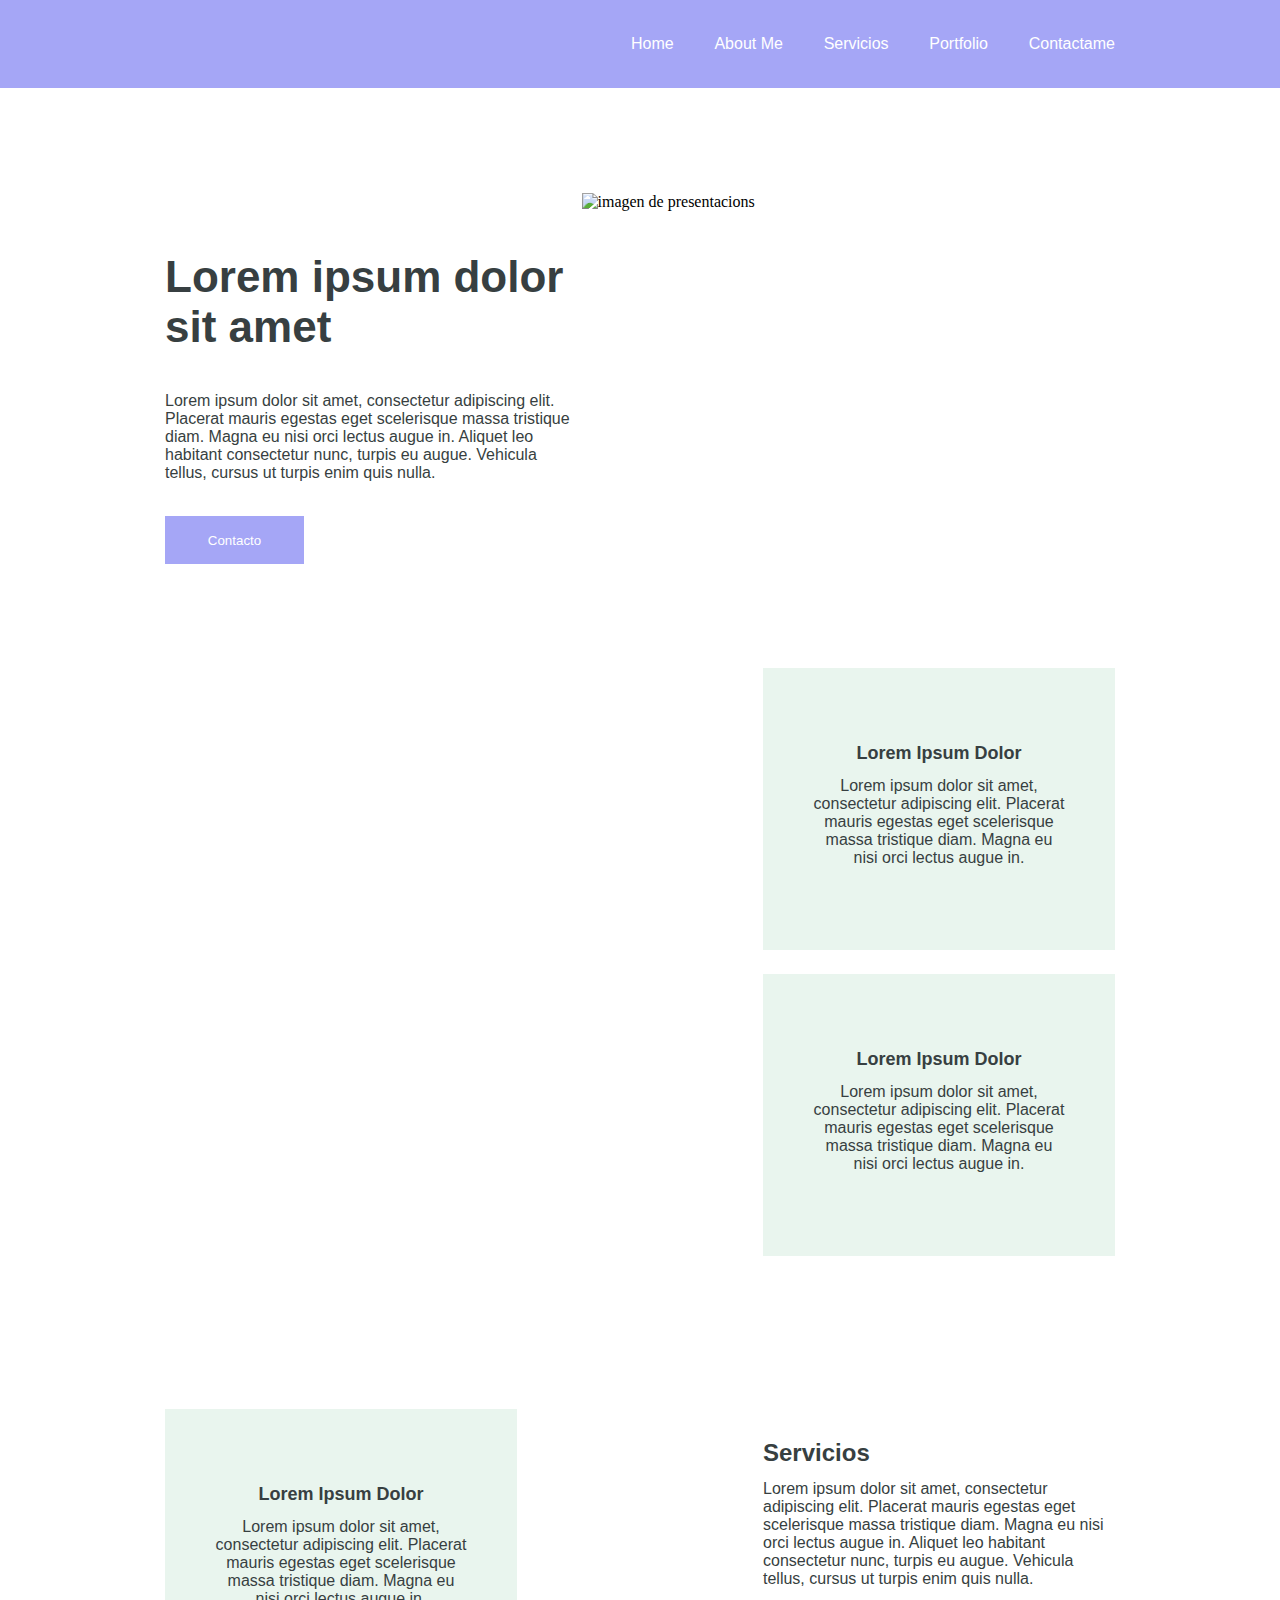
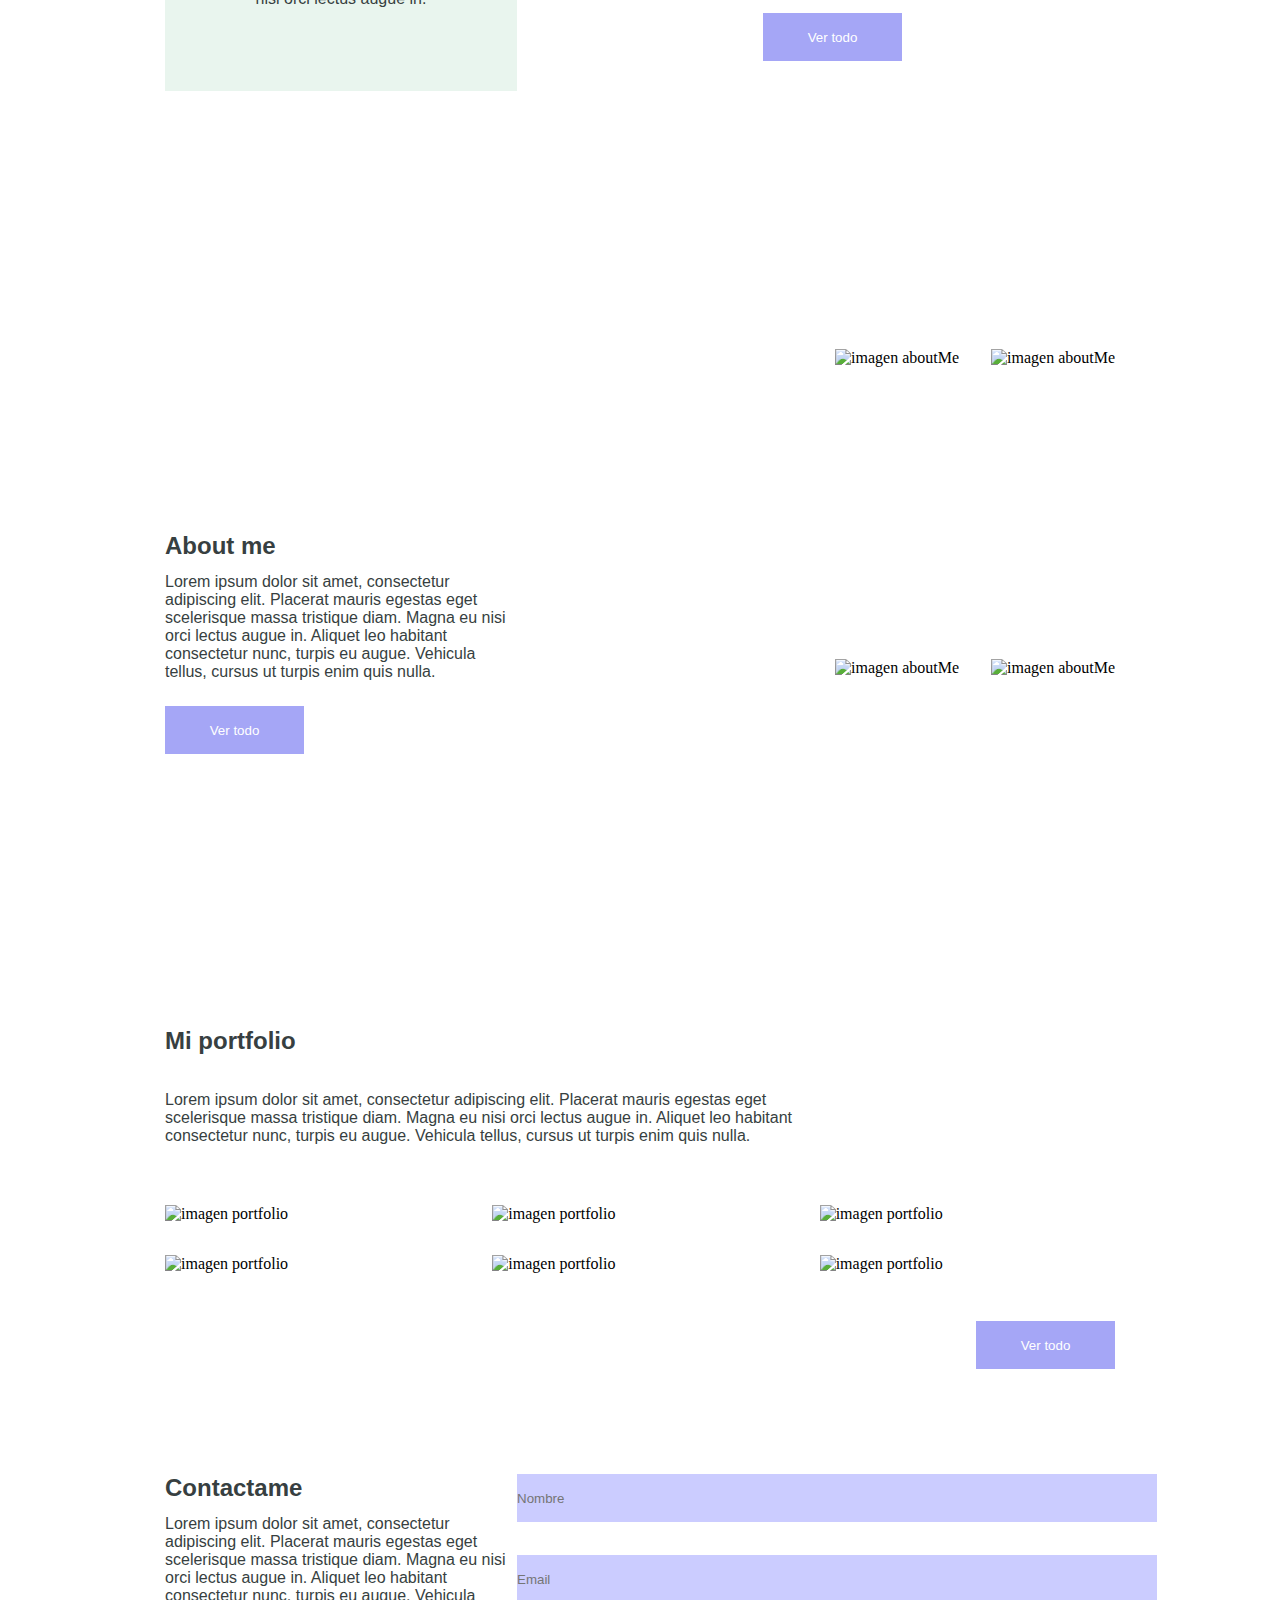
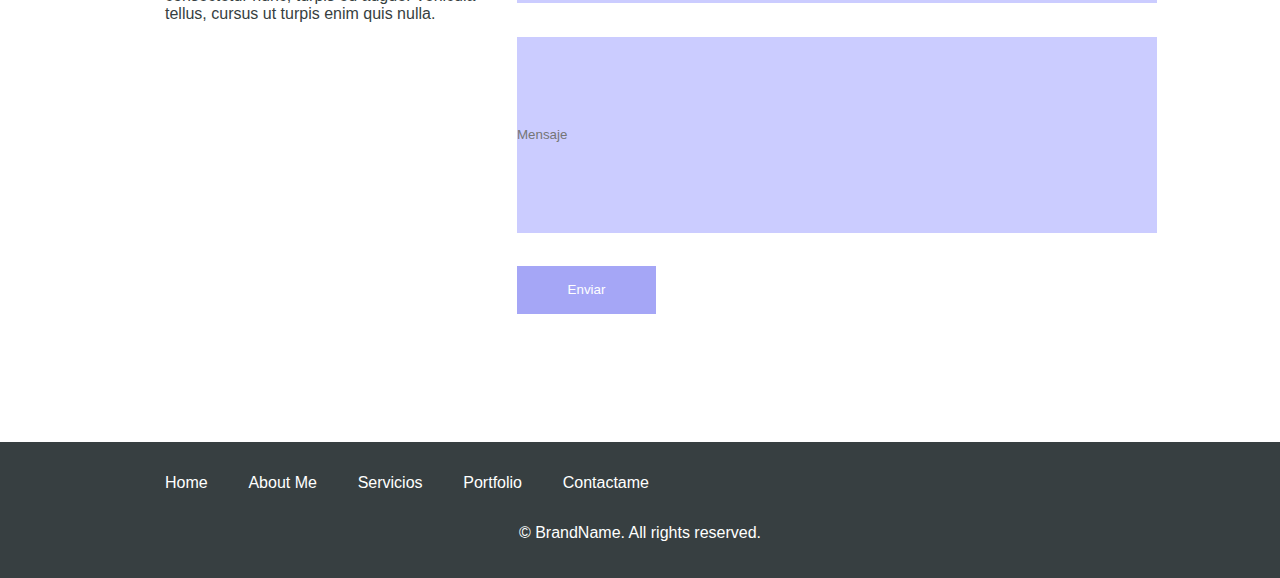
==== index.html @ ae7e3237 "first commit" ====
<!DOCTYPE html>
<html lang="en">
<head>
    <meta charset="UTF-8">
    <meta http-equiv="X-UA-Compatible" content="IE=edge">
    <meta name="viewport" content="width=device-width, initial-scale=1.0">
    
    <!--CSS-->
    <link rel="stylesheet" href="style/style.css">
    
    <title>Desafio 1</title>
</head>
<body>
    <header>
        <nav class="navH">
            <ul >
                <li><a href="index.html">Home</a></li>
                <li><a href="aboutMe.html">About Me</a></li>
                <li><a href="servicios.html">Servicios</a></li>
                <li><a href="portfolio.html">Portfolio</a></li>
                <li><a href="contactame.html">Contactame</a></li>
            </ul>
        </nav>
    </header>

    <section class="sectionIntro">
        <div class="presentInfo">
            <h1>Lorem ipsum dolor sit amet</h1>

            <p>Lorem ipsum dolor sit amet, consectetur adipiscing elit. Placerat mauris egestas eget scelerisque massa tristique diam. Magna eu nisi orci lectus augue in. Aliquet leo habitant consectetur nunc, turpis eu augue. Vehicula tellus, cursus ut turpis enim quis nulla.</p>

            <a href="contactame.html">
                <button class="buttonContact">Contacto</button>
            </a>
        </div>

        <img src="https://via.placeholder.com/570x360" alt="imagen de presentacions" class="imgInfo">
    </section>

    <section class="sectionServices">
        <div class="cardBlock1">
            <h2 class="titleService">Servicios</h2>
            <p class="parService">Lorem ipsum dolor sit amet, consectetur adipiscing elit. Placerat mauris egestas eget scelerisque massa tristique diam. Magna eu nisi orci lectus augue in. Aliquet leo habitant consectetur nunc, turpis eu augue. Vehicula tellus, cursus ut turpis enim quis nulla.</p>
            <a href="servicios.html"> 
                <button class="buttonService"> Ver todo</button>
            </a>
        </div>

        <div class="cardBlock1">
            <div class="serviceCard">
                <div class="textSize">
                    <h3>Lorem Ipsum Dolor</h3>
                    <p>Lorem ipsum dolor sit amet, consectetur adipiscing elit. Placerat mauris egestas eget scelerisque massa tristique diam. Magna eu nisi orci lectus augue in.</p>
                </div>
            </div>
        </div>

        <div class="cardBlock">
            <div class="serviceCard">
                <div class="textSize">
                    <h3>Lorem Ipsum Dolor</h3>
                    <p>Lorem ipsum dolor sit amet, consectetur adipiscing elit. Placerat mauris egestas eget scelerisque massa tristique diam. Magna eu nisi orci lectus augue in.</p>
                </div>
            </div>

            <div class="serviceCard">
                <div class="textSize">
                    <h3>Lorem Ipsum Dolor</h3>
                    <p>Lorem ipsum dolor sit amet, consectetur adipiscing elit. Placerat mauris egestas eget scelerisque massa tristique diam. Magna eu nisi orci lectus augue in.</p>
                </div>
            </div>
        </div>
    </section>

    <section class="sectionIntro">
        <div class="cardBlock1">
            <h2 class="titleService">About me</h2>
            <p class="parService">Lorem ipsum dolor sit amet, consectetur adipiscing elit. Placerat mauris egestas eget scelerisque massa tristique diam. Magna eu nisi orci lectus augue in. Aliquet leo habitant consectetur nunc, turpis eu augue. Vehicula tellus, cursus ut turpis enim quis nulla.</p>
            <a href="aboutMe.html"> 
                <button class="buttonService"> Ver todo</button>
            </a>
        </div>

        <div class="imgAboutMe">
            <img src="https://via.placeholder.com/350x280" alt="imagen aboutMe">
            <img src="https://via.placeholder.com/350x280" alt="imagen aboutMe">
            <img src="https://via.placeholder.com/350x280" alt="imagen aboutMe">
            <img src="https://via.placeholder.com/350x280" alt="imagen aboutMe">
        </div>

    </section>

    <section class="sectionPortfolio">
        <div class="portfolioInfo">
            <h2>Mi portfolio</h2><br><br>

            <p>Lorem ipsum dolor sit amet, consectetur adipiscing elit. Placerat mauris egestas eget scelerisque massa tristique diam. Magna eu nisi orci lectus augue in. Aliquet leo habitant consectetur nunc, turpis eu augue. Vehicula tellus, cursus ut turpis enim quis nulla.</p>
        </div>

        <div class="imgPortfolio">
            <img src="https://via.placeholder.com/350x280" alt="imagen portfolio">
            <img src="https://via.placeholder.com/350x280" alt="imagen portfolio">
            <img src="https://via.placeholder.com/350x280" alt="imagen portfolio">
            <img src="https://via.placeholder.com/350x280" alt="imagen portfolio">
            <img src="https://via.placeholder.com/350x280" alt="imagen portfolio">
            <img src="https://via.placeholder.com/350x280" alt="imagen portfolio">
        </div>
        
        <div class="buttonPortfolio">
            <a href="portfolio.html"> 
                <button class="buttonService"> Ver todo</button>
            </a>
        </div>
    </section>

    <section class="sectionIntro">
        <div class="">
            <h2 class="titleService">Contactame</h2>
            <p class="parService">Lorem ipsum dolor sit amet, consectetur adipiscing elit. Placerat mauris egestas eget scelerisque massa tristique diam. Magna eu nisi orci lectus augue in. Aliquet leo habitant consectetur nunc, turpis eu augue. Vehicula tellus, cursus ut turpis enim quis nulla.</p>
        </div>

        <form class="contactForm">
            <input type="text" class="textForm" placeholder="Nombre">
			<input type="text" class="textForm" placeholder="Email">
            <input type="text" class="msgForm" placeholder="Mensaje">
            <button class="buttonService">Enviar</button>
        </form>

        <!-- <img src="" alt="icono-instagram">
        <img src="" alt="icono-linkedin">
        <img src="" alt="icono-mail"> -->
    </section>

    <footer class="footerNav">
        <nav>
            <ul class="ulF">
                <li><a class="aF" href="index.html">Home</a></li>
                <li><a class="aF" href="aboutMe.html">About Me</a></li>
                <li><a class="aF" href="servicios.html">Servicios</a></li>
                <li><a class="aF" href="portfolio.html">Portfolio</a></li>
                <li><a class="aF" href="contactame.html">Contactame</a></li>
            </ul>
        </nav>

        <p class="pF">© BrandName. All rights reserved.</p>
    </footer>
</body>
</body>
</html>
---- style/style.css ----
* {
    margin: 0;
    padding: 0;
}
header {
    width: 100%;
    height: 5.5rem;
    background-color: #A5A6F6;
    display: flex;
}
.navH {
    width: 100%;
    display: flex;
    justify-content: flex-end;
    flex-flow: wrap;
    flex-direction: row;
    align-items: center;
    margin-right: 10.3125rem;
}
ul {
    width: 30.25rem;
    display: flex;
    justify-content: space-between;
    margin-left: 10.3125rem;
}
li {
    list-style-type: none;
    display: inline;
}
a {
    text-decoration: none;
    font-family: 'Roboto', sans-serif;
    color:#FFFFFF;
}

h1 {
    font-family: 'Roboto', sans-serif;
    color:#373F41;
    font-size: 2.75rem;
    font-weight: 700;
}
h2 {
    font-family: 'Roboto', sans-serif;
    color:#373F41;
    font-size: 1.5rem;
    font-weight: bold;
}
h3 {
    font-family: 'Roboto', sans-serif;
    color:#373F41;
    font-size: 1.125rem;
    line-height: 1.5rem;
    font-weight: 700;
}
p {
    font-family: 'Roboto', sans-serif;
    color:#373F41;
    font-size: 1rem;
}
footer {
    display: flex;
    flex-flow: wrap;
    flex-direction: column;
    height: 8.5rem;
    background-color: #373F41;
    margin-top: 8rem;
}

.ulH {
    flex-flow: wrap;
    flex-direction: row;
    align-items: center;
}

.sectionIntro {
    display: flex;
    flex-direction: row;
    justify-content: space-between;
    margin-left: 10.3125rem;
    margin-right: 10.3125rem;
    margin-top: 6.5625rem;
}
.presentInfo {
    width: 27.8125rem;
    margin-top: 3.6875rem;
}
.presentInfo p {
    margin-top: 2.5rem;
    margin-bottom: 2.125rem;
}
.buttonContact {
    background-color: #A5A6F6;
    text-align: center;
    width: 8.6875rem;
    height: 3rem;
    border-style: none;
    color: #FFFFFF;
}
.imgInfo {
    width: 35.625rem;
    height: 22.5rem;
}

.sectionServices {
    display: flex;
    flex-flow: wrap-reverse;
    flex-direction: row-reverse;
    justify-content: space-between;
    margin-left: 10.3125rem;
    margin-right: 10.3125rem;
    margin-top: 6.5rem;
}
.serviceCard {
    display: flex;
    width: 22rem;
    height: 17.625rem;
    background-color: #E9F5EE;
    justify-content: center;
    align-items: center;
}
.textSize {
    width: 15.8125rem;
    height: 8.5rem;
}
.serviceCard h3 {
    text-align: center;
    margin-bottom: 0.75rem;
}
.serviceCard p {
    text-align: center;
    justify-content: center;
}

.parService {
    width: 22rem;
    height: 8.3125rem;
    margin-top: 0.8125rem;
}
.buttonService {
    background-color: #A5A6F6;
    text-align: center;
    width: 8.6875rem;
    height: 3rem;
    border-style: none;
    color: #FFFFFF;
}
.cardBlock {
    display: flex;
    height: 36.75rem;
    justify-content: space-between;
    flex-direction: column;
}
.cardBlock1 {
    display: flex;
    height: 36.75rem;
    justify-content: center;
    flex-direction: column;   
}

.imgAboutMe {
    display: grid;
    grid-template-columns: 1fr 1fr;
    grid-template-rows: 1fr 1fr;
    grid-column-gap: 2rem;
    grid-row-gap: 2rem;
}

.sectionPortfolio {
    margin-left: 10.3125rem;
    margin-right: 10.3125rem;
}
.portfolioInfo {
    width: 42.8125rem;
    margin-top: 5.625rem;
    margin-bottom: 3.75rem;
}
.imgPortfolio {
    display: grid;
    grid-template-columns: 1fr 1fr 1fr;
    grid-template-rows: 1fr 1fr;
    grid-column-gap: 2rem;
    grid-row-gap: 2rem;
}
.buttonPortfolio {
    display: flex;
    justify-content: flex-end;
    margin-top: 3rem;
}

.contactForm {
    height: 27.5rem;
    display: flex;
    justify-content: space-between;
    flex-flow: wrap;
    flex-direction: column;
}
.textForm {
    width: 40rem;
    height: 3rem;
    background-color: #CBCCFF;
    border-style: none;
}
.msgForm {
    width: 40rem;
    height: 12.25rem;
    background-color: #CBCCFF;
    border-style: none;
}

.ulF {
    flex-flow: wrap;
    flex-direction: row;
    margin-top: 2rem;
}
.aF{
    color: #FFFFFF;
}
.pF {
    text-align: center;
    padding-top: 32px;
    color: #FFFFFF;
}

.textIndex {
    width: 445px;
    height: 110px;
    margin-top: 40px;
    margin-left: 165px;
}

.parAboutMe {
    width: 352px;
    height: 133px;
    margin-left: 166px;
    margin-top: 13px;
}
.buttonAboutMe {
    display: block;
    background-color: #A5A6F6;
    text-align: center;
    width: 139px;
    height: 48px;
    margin-top: 17px;
    margin-left: 163px;
}

.servInfo {
    width: 63.375rem;
    margin-top: 5.625rem;
    margin-bottom: 3.75rem;
}
.cardBlock2 {
    display: flex;
    justify-content: center;
    flex-direction: column;   
}
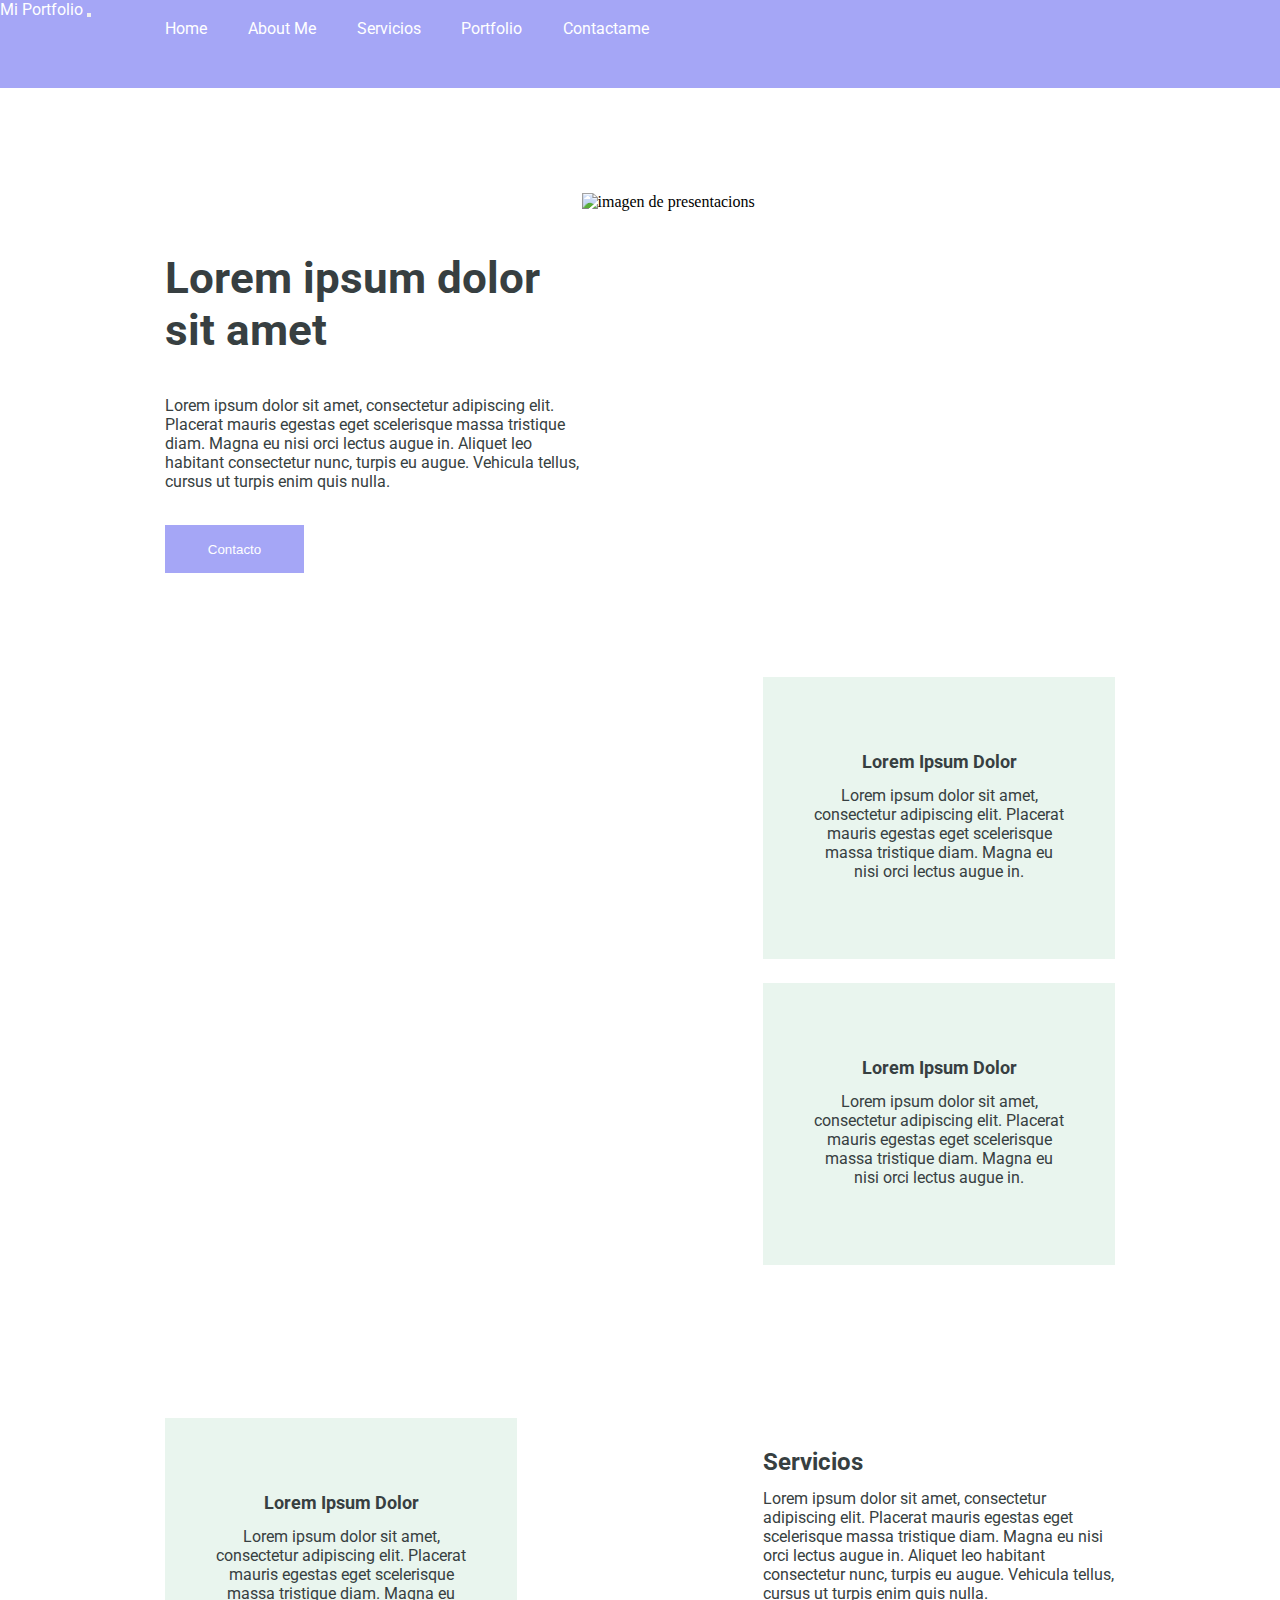
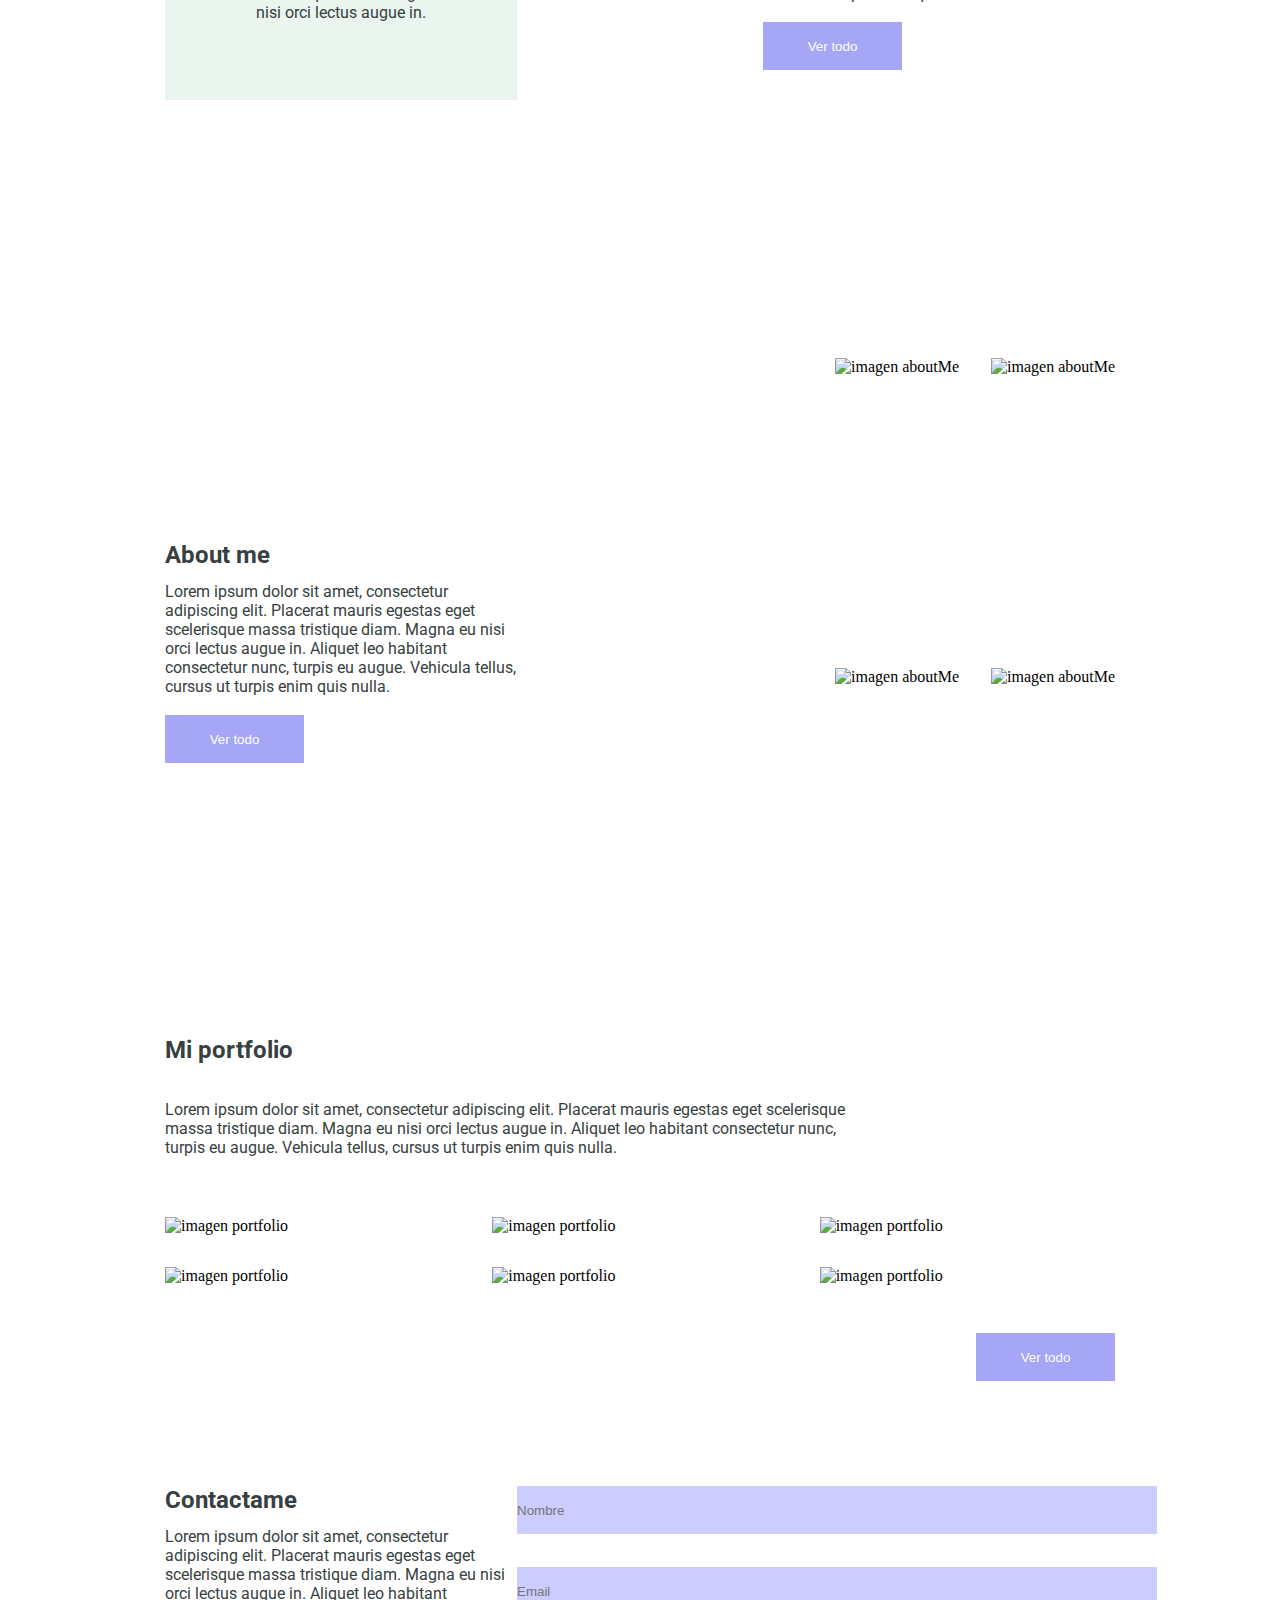
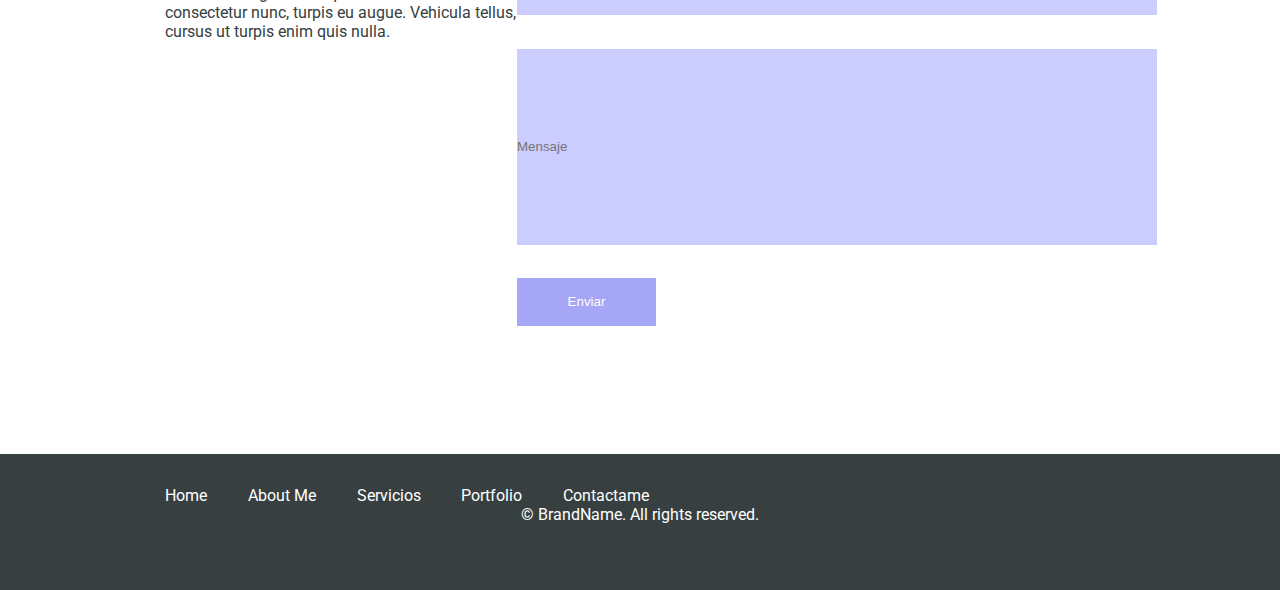
==== commit 126777df: "añadiendo bootstrap 5" ====
--- a/index.html
+++ b/index.html
@@ -4,6 +4,15 @@
     <meta charset="UTF-8">
     <meta http-equiv="X-UA-Compatible" content="IE=edge">
     <meta name="viewport" content="width=device-width, initial-scale=1.0">
+
+    <link rel="preconnect" href="https://fonts.googleapis.com">
+    <link rel="preconnect" href="https://fonts.gstatic.com" crossorigin>
+    <link href="https://fonts.googleapis.com/css2?family=Roboto&display=swap" rel="stylesheet"> 
+
+
+    <!-- BOOTSTRAP -->
+    <link href="https://cdn.jsdelivr.net/npm/bootstrap@5.1.3/dist/css/bootstrap.min.css" rel="stylesheet" integrity="sha384-1BmE4kWBq78iYhFldvKuhfTAU6auU8tT94WrHftjDbrCEXSU1oBoqyl2QvZ6jIW3" crossorigin="anonymous">
+
     
     <!--CSS-->
     <link rel="stylesheet" href="style/style.css">
@@ -12,14 +21,32 @@
 </head>
 <body>
     <header>
-        <nav class="navH">
-            <ul >
-                <li><a href="index.html">Home</a></li>
-                <li><a href="aboutMe.html">About Me</a></li>
-                <li><a href="servicios.html">Servicios</a></li>
-                <li><a href="portfolio.html">Portfolio</a></li>
-                <li><a href="contactame.html">Contactame</a></li>
-            </ul>
+        <nav class=" container navbar navbar-expand-lg navbar-dark" >
+            <div class="container-fluid">
+              <a class="navbar-brand" href="#">Mi Portfolio</a>
+              <button class="navbar-toggler" type="button" data-bs-toggle="collapse" data-bs-target="#navbarNav" aria-controls="navbarNav" aria-expanded="false" aria-label="Toggle navigation">
+                <span class="navbar-toggler-icon"></span>
+              </button>
+              <div class="collapse navbar-collapse d-flex justify-content-end" id="navbarNav">
+                <ul class="navbar-nav">
+                  <li class="nav-item">
+                    <a class="nav-link active" aria-current="page" href="/index.html">Home</a>
+                  </li>
+                  <li class="nav-item">
+                    <a class="nav-link" href="/aboutMe.html">About Me</a>
+                  </li>
+                  <li class="nav-item">
+                    <a class="nav-link" href="/servicios.html">Servicios</a>
+                  </li>
+                  <li class="nav-item">
+                    <a class="nav-link" href="/portfolio.html">Portfolio</a>
+                  </li>
+                  <li class="nav-item">
+                    <a class="nav-link" href="/contactame.html">Contactame</a>
+                  </li>
+                </ul>
+              </div>
+            </div>
         </nav>
     </header>
 
@@ -144,6 +171,10 @@
 
         <p class="pF">© BrandName. All rights reserved.</p>
     </footer>
+
+    <!-- BOOTSTRAP -->
+    <script src="https://cdn.jsdelivr.net/npm/bootstrap@5.1.3/dist/js/bootstrap.bundle.min.js" integrity="sha384-ka7Sk0Gln4gmtz2MlQnikT1wXgYsOg+OMhuP+IlRH9sENBO0LRn5q+8nbTov4+1p" crossorigin="anonymous"></script>
+
 </body>
 </body>
 </html>--- a/style/style.css
+++ b/style/style.css
@@ -217,7 +217,6 @@
 }
 .pF {
     text-align: center;
-    padding-top: 32px;
     color: #FFFFFF;
 }
 
